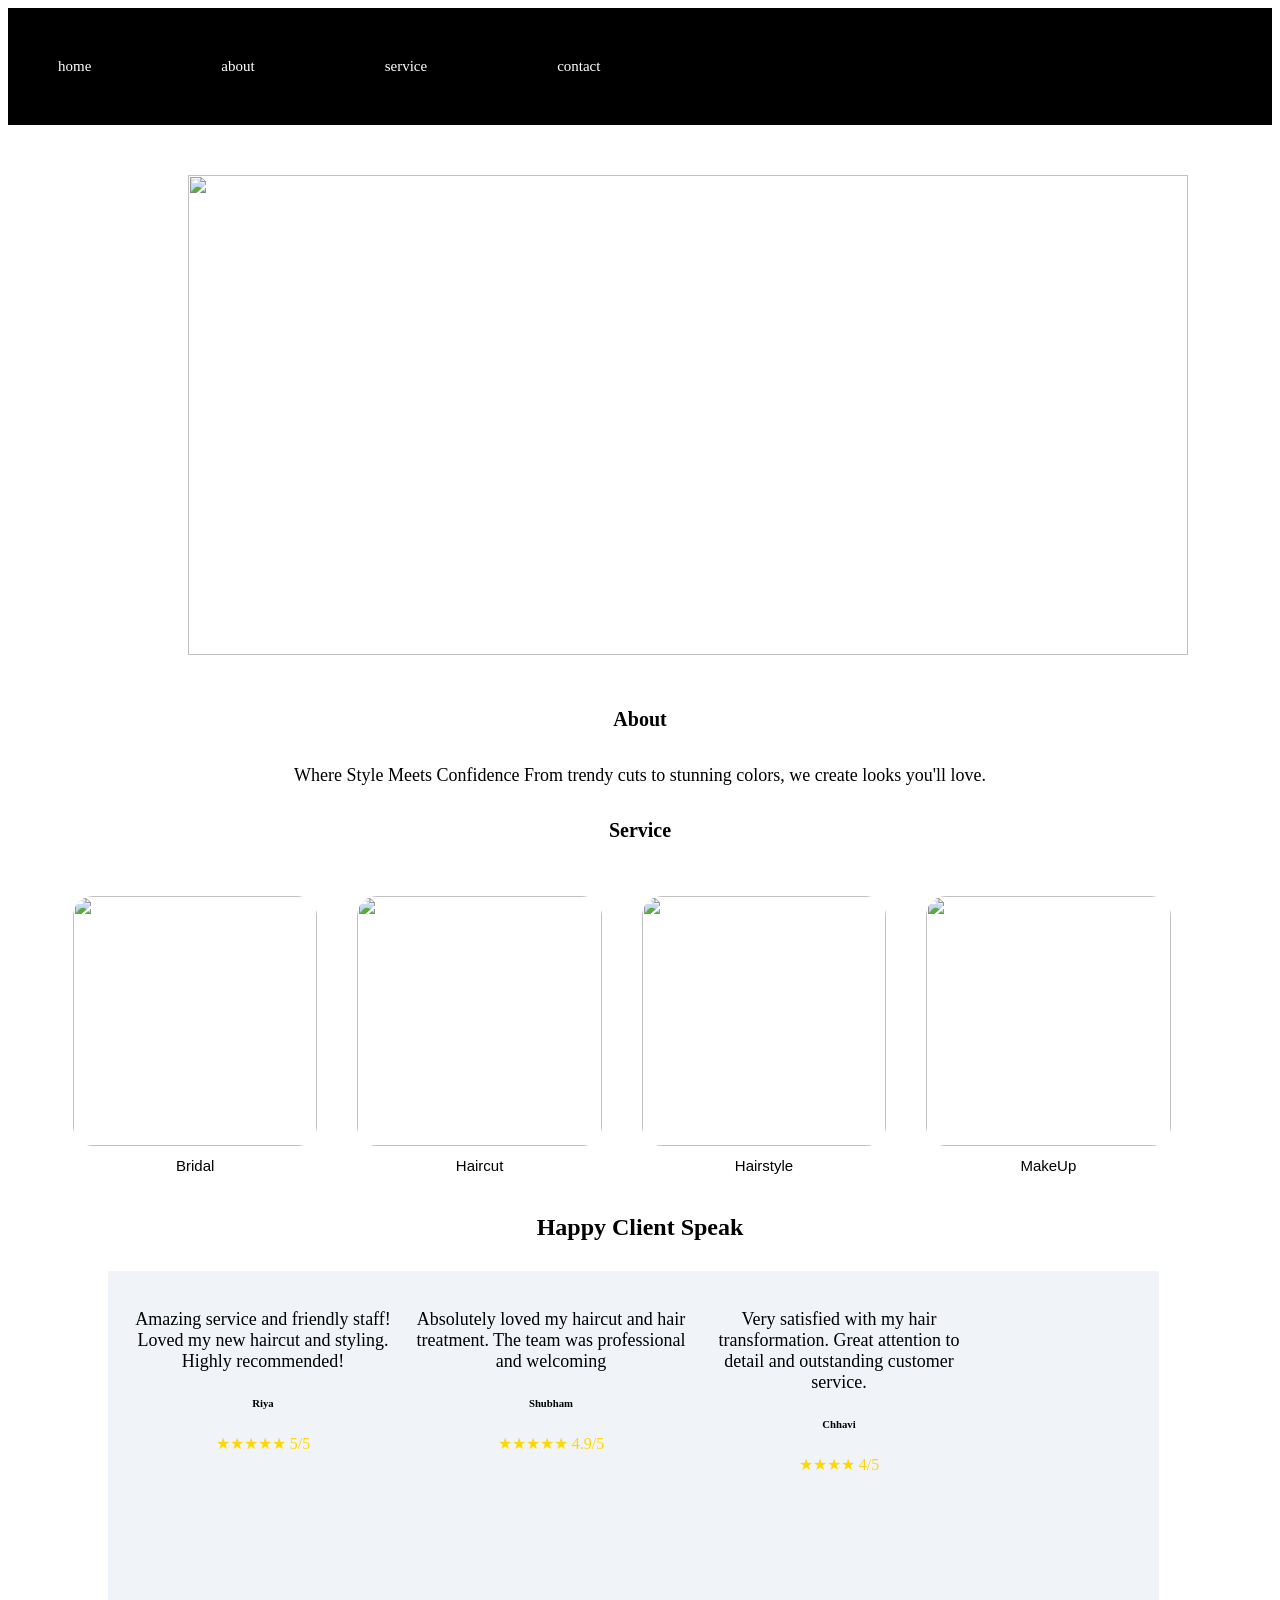
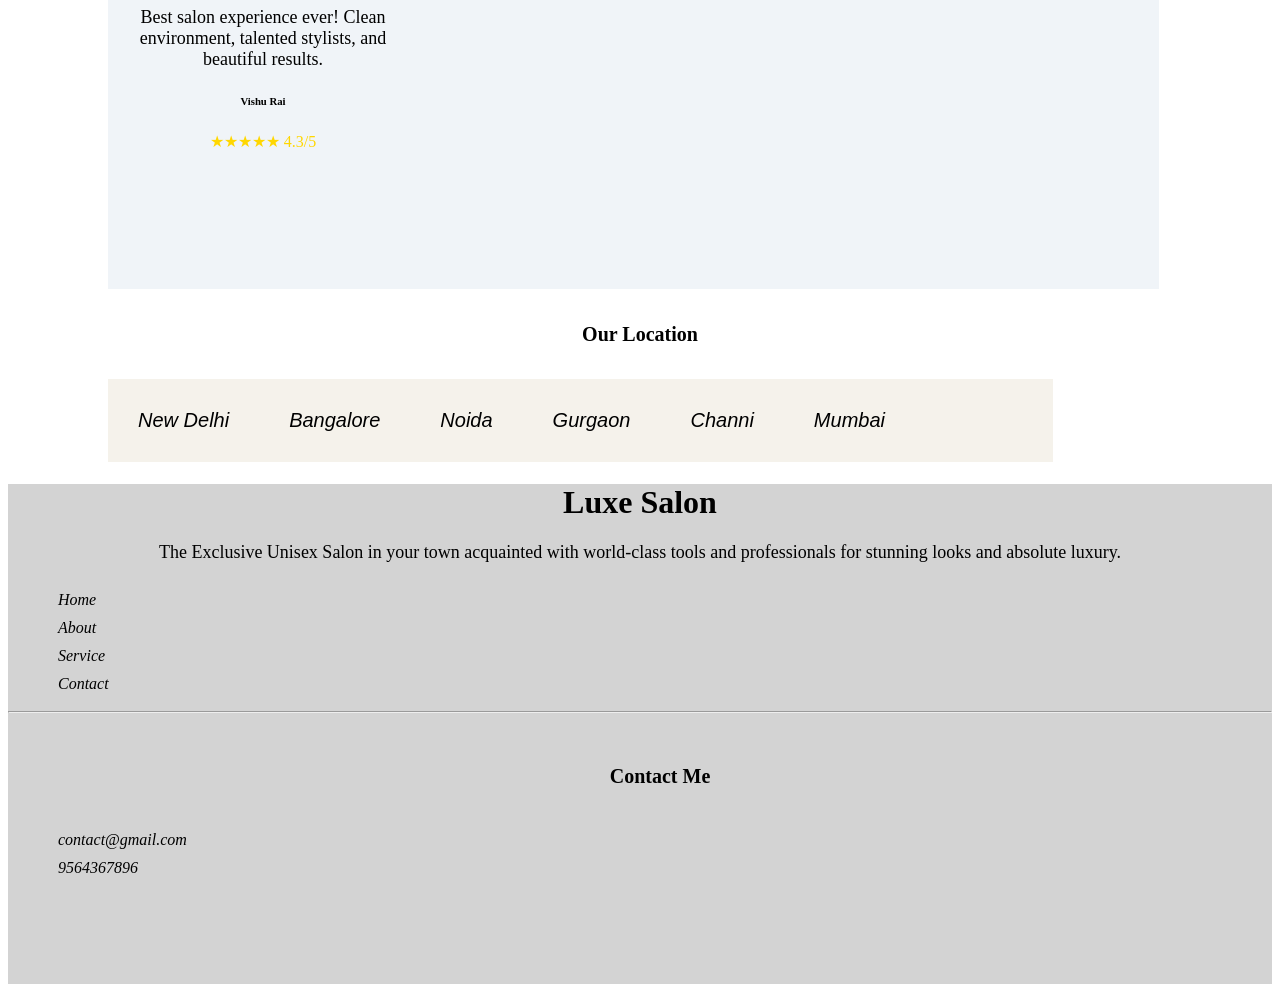
==== index.html @ b27df339 "Add files via upload" ====
<!DOCTYPE html>
<html>

<head>
  <meta charset="UTF-8">
  <meta name="viewport" content="width=device-width, initial-scale=1">
  <title>Luxe salon</title>
  <link rel="stylesheet" href="index.css">
  <link rel="stylesheet" href="inresponsive.css">
</head>

<body>
  <nav>
    <a href="index.html">home</a>
    <a href="about.html">about</a>
    <div class="menu">
      <a href="service.html">service</a>
      <div class="dropdown">
        <ul>
          <li><a href="service.html">Ladies</a></li>
          <li><a href="Boy.html">Gents</a></li>
        </ul>
      </div>
    </div>
    <a href="contact.html">contact</a>
  </nav>
  <div class="container1">
    <div class="slaider">
      <img src="images/man hair cut.jpg" alt="">
      <img src="images/hair cut.jpg" alt="">
      <img src="images/Makeup img.jpg" alt="">
      <img src="images/bridal img.jpg" alt="">
    </div>
  </div>
  <h5>About</h5>
  <p>Where Style Meets Confidence
    From trendy cuts to stunning colors, we create looks you'll love.</p>
  <h5>Service</h5>
  <div id="img1">
    <div class="box"><img src="images/bridal.jpg" alt="" />
      <button>Bridal</button>
    </div>
    <div class="box"><img src="images/d.jpg" alt="" />
      <button>Haircut</button>
    </div>
    <div class="box"><img src="images/e.jpg" alt="" />
      <button>Hairstyle</button>
    </div>
    <div class="box"><img src="images/c.jpg" alt="" />
      <button>MakeUp</button>
    </div>
  </div>
  <div class="text">
    <h2>Happy Client Speak</h2>
  </div>
  <div id="container">
    <div class="box1">
      <p>Amazing service and friendly staff! Loved my new haircut and styling. Highly recommended!</p>
      <h6>Riya</h6>
      <div>★★★★★ 5/5</div>
    </div>
    <div class="box1">
      <p>Absolutely loved my haircut and hair treatment. The team was professional and welcoming</p>
      <h6>Shubham</h6>
      <div>★★★★★ 4.9/5</div>
    </div>
    <div class="box1">
      <p>Very satisfied with my hair transformation. Great attention to detail and outstanding customer service.</p>
      <h6>Chhavi</h6>
      <div>★★★★ 4/5</div>
    </div>
    <div class="box1">
      <p>Best salon experience ever! Clean environment, talented stylists, and beautiful results.</p>
      <h6>Vishu Rai</h6>
      <div>★★★★★ 4.3/5</div>
    </div>
  </div>
  <h5>Our Location</h5>
  <div class="location">
    <i>New Delhi</i>
    <i>Bangalore</i>
    <i>Noida</i>
    <i>Gurgaon</i>
    <i>Channi</i>
    <i>Mumbai</i>
  </div>
  <footer>
    <h1>Luxe Salon</h1>
    <p>The Exclusive Unisex Salon in your town acquainted with world-class tools and professionals for stunning looks
      and absolute luxury.</p>
    <div>
      <i>Home</i>
      <i>About</i>
      <i>Service</i>
      <i>Contact</i>
    </div>
    <hr />
    <div>
      <h5>Contact Me</h5>
      <i>contact@gmail.com</i>
      <i>9564367896</i>
    </div>
  </footer>
</body>

</html>
---- index.css ----
nav {
  width:100%;
  height:auto;
  background: black;
  display: flex;
  align-items: center;
  gap: 30px;
  z-index:100;
}

nav a {
  display: inline-block;
  color: white;
  font-size: 15px;
  text-decoration: none;
  padding: 50px;
}

nav a:hover {
  background: green;
  color: white;
}

.menu {
  position: relative;
  display: inline-block;
}

.menu:hover .dropdown {
  display: block;
}

.dropdown {
  display: none;
  position: absolute;
  top: 100%;
  left: 0;
  width: 80px;
  height: 90px;
  z-index:20;
}

ul {
  list-style-type: none;
}

ul li:hover {
  background: green;
  color: white;
}

.dropdown ul {
  margin: 0;
  padding: 0;
}

.dropdown ul li {
  display: block;
  color: white;
  font-size: 20px;
}

.dropdown li {
  padding-top: 5px;
}

.container1{
width:1000px;
height:500px;
margin: 50px 20px 20px 180px;
/* background-color: blueviolet; */
overflow: hidden;
}

.slaider{
  width:4000px;
  height:500px;
  /* background-color: brown; */
  display: flex;
  animation: slaiderimg 15s ease-in 3s infinite;
}
.slaider img{
  width:1000px;
  height:480px;
  object-fit: cover;
  flex-shrink: 0;
}

@keyframes slaiderimg {
  0%{
    transform: translateX(0);
  }
  25%, 45%{
    transform: translateX(-1000px);
  }
  50%, 70%{
    transform: translateX(-2000px);
  }
  75%, 90%{
    transform: translateX(-3000px);
  }
  100%{
    transform: translateX(0);
  }
}

h5 {
  text-align: center;
  font-size: 20px;
  /* background-color: black; */
}

h5:hover {
  font-size: 22px;
  justify-content: center;
}

p {
  text-align: center;
  font-size: 18px;

}

#img1 {
  width: 90%;
  height: auto;
  display: flex;
  /* background-color: black; */
  margin-left:45px;
}

.box {
  width: 400px;
  height: auto;
  margin: 10px 10px 10px 10px;
  padding: 10px;
  display: flex;
  flex-direction: column;
  align-items: centre;
  /* background-color: brown; */
}

.box img {
  width: 100%;
  height: 250px;
  margin: auto;
  border-radius: 20px;
}

.box button {
  margin-top: 10px;
  background: transparent;
  border: none;
  font-size: 15px;
  cursor: pointer;
}

.text {
  align-items: center;
  text-align: center;
}

#container {
  width: 80%;
  height: auto;
  display: flex;
  flex-wrap: wrap;
  justify-content: cente;
  gap: 18px;
  padding: 20px;
  background:#F0F4F8;
  margin:30px 10px 20px 100px;
  padding:20px;
}

.box1 {
  width: 270px;
  height: 280px;
  flex-direction: column;
  text-align: center;
}

.box1 p h6 {
  font-size: 14px;
}

.box1 div {
  color: gold;
}

.location {
  width: 70%;
  height: auto;
  display: flex;
  justify-content: cente;
  gap: 60px;
  padding: 30px;
  margin:30px 10px 20px 100px;
  background:#F5F2EB;
}

.location i{
  font-size:20px;
  font-family: sans-serif;
}

footer {
  width: 100%;
  height: 500px;
  background:lightgray;
  text-align: center;
  margin: 20px 0 0 0;
}
footer p {
  font-size: 18px;
  /* font-family: 'Trebuchet MS', 'Lucida Sans Unicode', 'Lucida Grande', 'Lucida Sans', Arial, sans-serif; */
}

footer div {
  display: flex;
  flex-direction: column;
  text-align: left;
  padding: 10px;
  gap: 10px;
  margin-left:40px;
}
---- inresponsive.css ----
@media screen and (max-width:1200px) {
    body {
        /* background-color: brown; */
        margin: 0;
    }

    nav {
        width: 100vw;
        height: auto;
    }

    .container1 {
        width: 80%;
        height: 300px;
        margin: 50px 0 0 40px;
        overflow: hidden;
        /* float: left; */
    }

    .slaider {
        width: 100%;
        height: 200px;
    }

    .slaider img {
        width: 400px;
        height: 200px;
        object-fit: cover;
        flex-shrink: 0;
    }

    @keyframes slaiderimg {
        0% {
            transform: translateX(0);
        }

        25%,
        45% {
            transform: translateX(-400px);
        }

        50%,
        70% {
            transform: translateX(-800px);
        }

        75%,
        90% {
            transform: translateX(-1200px);
        }

        100% {
            transform: translateX(0);
        }
    }
}

@media screen and (max-width:980px) {
    nav {
        height: 120px;
        /* flex-direction: column; */
        gap: 25px;
    }

    nav a {
        display: grid;
        /* flex-direction: row; */
        padding: 25px;
    }

    #container {
        margin: 30px 10px 20px 10px;
    }

    .location {
        flex-direction: column;
        margin: 30px 10px 20px 10px;
    }

    footer {
        width: 100%;
    }
}

@media screen and (max-width:470px) {
    .container1 {
        width: 45%;
        height: 200px;
        margin: 50px 0 0 80px;
        overflow: hidden;
        /* float: left; */
    }

    .slaider {
        width: 100%;
        height: 150px;
    }

    .slaider img {
        width: 200px;
        height: 150px;
        object-fit: cover;
        flex-shrink: 0;
    }

    @keyframes slaiderimg {
        0% {
            transform: translateX(0);
        }

        25%,
        45% {
            transform: translateX(-200px);
        }

        50%,
        70% {
            transform: translateX(-400px);
        }

        75%,
        90% {
            transform: translateX(-600px);
        }

        100% {
            transform: translateX(0);
        }
    }

    #img1 {
        flex-direction: column;
    }

    .box {
        width: 250px;
        height: auto;
        margin: 10px 5px 10px 5px;
        padding: 10px;
        display: flex;
        flex-direction: column;
        align-items: centre;
        /* background-color: brown; */
    }

    .box img {
        width: 100%;
        height: 250px;
        margin: auto;
        border-radius: 20px;
    }

}

/* @media screen and(max-width:440px) {

    nav {
        flex-direction: column;
        gap: 0;
    }
    nav a{
        padding: 15px;
    } 
} */

@media screen and (max-width: 440px) {

    nav {
        width: 100%;
        height: auto;
        /* display: flex; */
        flex-direction: column;
        align-items: center;
        gap: 0;
    }

    nav a {
        padding: 15px;
    }

    .dropdown {
        top: 0;
        left: 100%;
    }

    #img1 {
        width: 70%;
        height: auto;
        display: flex;
        /* background-color: black; */
        margin-left:15px;
    }
}
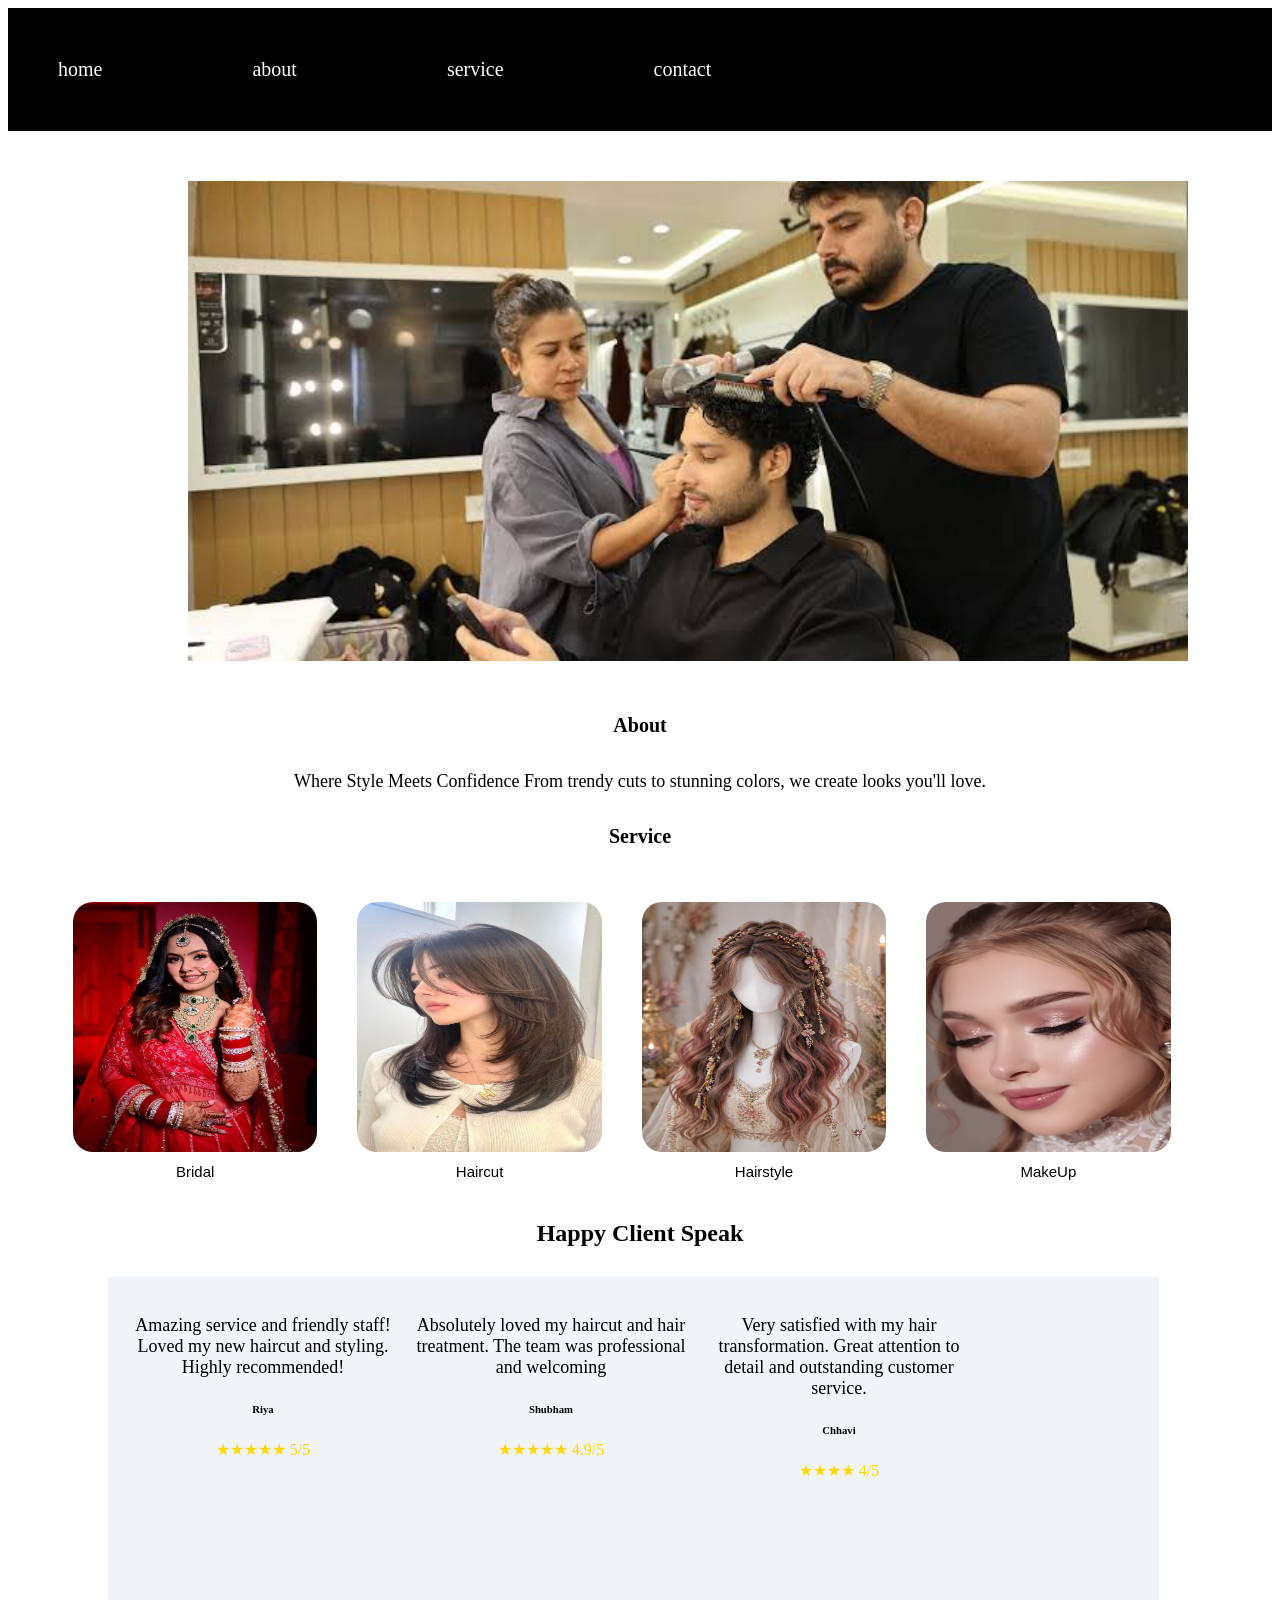
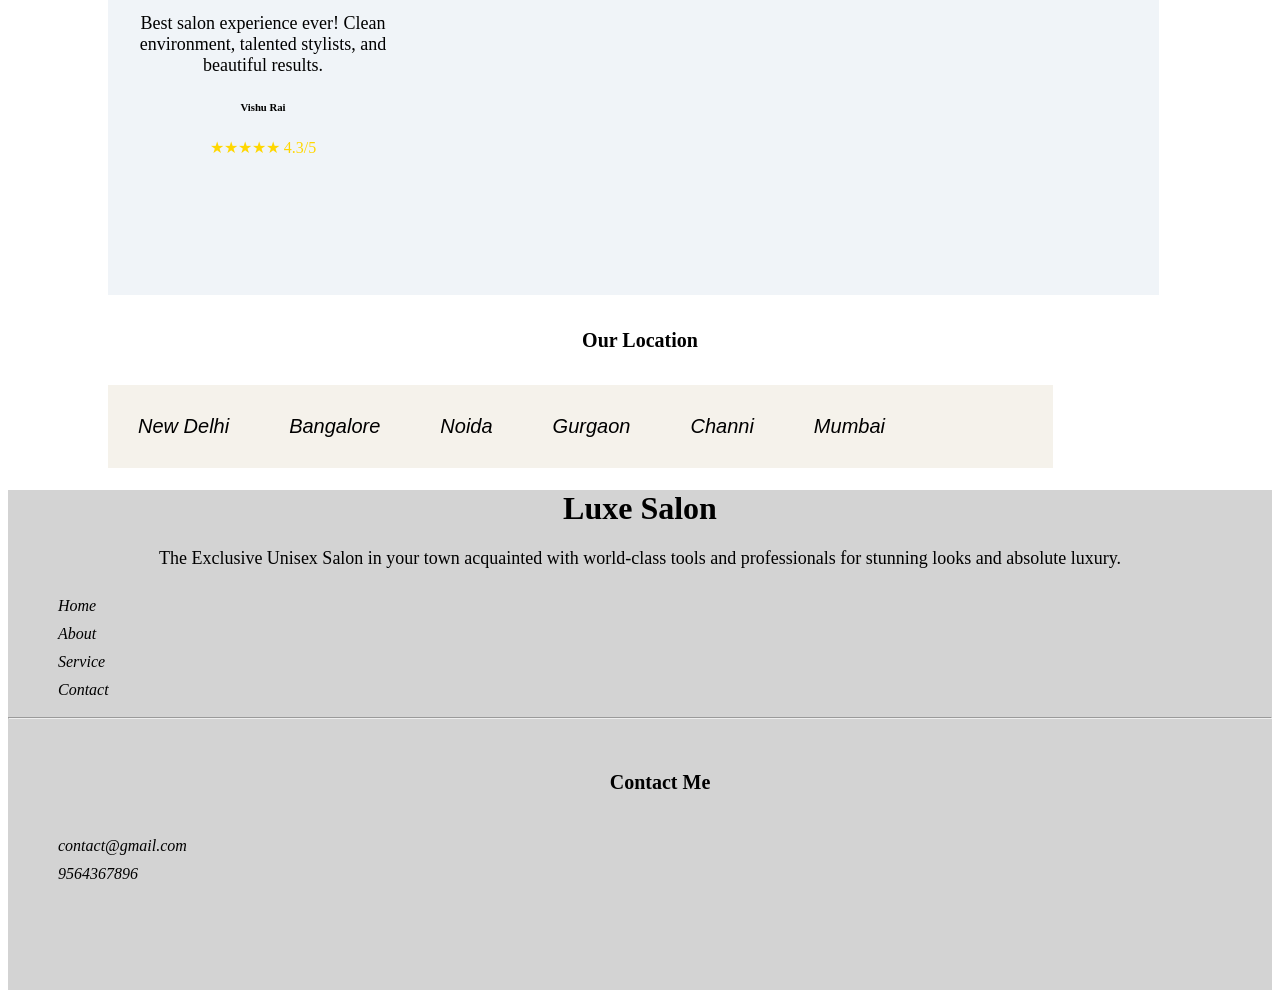
==== commit 65c22bf0: "first commit" ====
--- a/index.html
+++ b/index.html
@@ -26,10 +26,10 @@
   </nav>
   <div class="container1">
     <div class="slaider">
-      <img src="images/man hair cut.jpg" alt="">
-      <img src="images/hair cut.jpg" alt="">
-      <img src="images/Makeup img.jpg" alt="">
-      <img src="images/bridal img.jpg" alt="">
+      <img src="images/man-hair-cut.jpg" alt="">
+      <img src="images/hair-cut.jpg" alt="">
+      <img src="images/mk.jpg" alt="">
+      <img src="images/bridal-img.jpg" alt="">
     </div>
   </div>
   <h5>About</h5>
--- a/index.css
+++ b/index.css
@@ -5,14 +5,14 @@
   background: black;
   display: flex;
   align-items: center;
-  gap: 30px;
+  gap: 50px;
   z-index:100;
 }
 
 nav a {
   display: inline-block;
   color: white;
-  font-size: 15px;
+  font-size: 20px;
   text-decoration: none;
   padding: 50px;
 }
--- a/inresponsive.css
+++ b/inresponsive.css
@@ -1,193 +1,193 @@
-@media screen and (max-width:1200px) {
-    body {
-        /* background-color: brown; */
-        margin: 0;
-    }
-
-    nav {
-        width: 100vw;
-        height: auto;
-    }
-
-    .container1 {
-        width: 80%;
-        height: 300px;
-        margin: 50px 0 0 40px;
-        overflow: hidden;
-        /* float: left; */
-    }
-
-    .slaider {
-        width: 100%;
-        height: 200px;
-    }
-
-    .slaider img {
-        width: 400px;
-        height: 200px;
-        object-fit: cover;
-        flex-shrink: 0;
-    }
-
-    @keyframes slaiderimg {
-        0% {
-            transform: translateX(0);
-        }
-
-        25%,
-        45% {
-            transform: translateX(-400px);
-        }
-
-        50%,
-        70% {
-            transform: translateX(-800px);
-        }
-
-        75%,
-        90% {
-            transform: translateX(-1200px);
-        }
-
-        100% {
-            transform: translateX(0);
-        }
-    }
-}
-
-@media screen and (max-width:980px) {
-    nav {
-        height: 120px;
-        /* flex-direction: column; */
-        gap: 25px;
-    }
-
-    nav a {
-        display: grid;
-        /* flex-direction: row; */
-        padding: 25px;
-    }
-
-    #container {
-        margin: 30px 10px 20px 10px;
-    }
-
-    .location {
-        flex-direction: column;
-        margin: 30px 10px 20px 10px;
-    }
-
-    footer {
-        width: 100%;
-    }
-}
-
-@media screen and (max-width:470px) {
-    .container1 {
-        width: 45%;
-        height: 200px;
-        margin: 50px 0 0 80px;
-        overflow: hidden;
-        /* float: left; */
-    }
-
-    .slaider {
-        width: 100%;
-        height: 150px;
-    }
-
-    .slaider img {
-        width: 200px;
-        height: 150px;
-        object-fit: cover;
-        flex-shrink: 0;
-    }
-
-    @keyframes slaiderimg {
-        0% {
-            transform: translateX(0);
-        }
-
-        25%,
-        45% {
-            transform: translateX(-200px);
-        }
-
-        50%,
-        70% {
-            transform: translateX(-400px);
-        }
-
-        75%,
-        90% {
-            transform: translateX(-600px);
-        }
-
-        100% {
-            transform: translateX(0);
-        }
-    }
-
-    #img1 {
-        flex-direction: column;
-    }
-
-    .box {
-        width: 250px;
-        height: auto;
-        margin: 10px 5px 10px 5px;
-        padding: 10px;
-        display: flex;
-        flex-direction: column;
-        align-items: centre;
-        /* background-color: brown; */
-    }
-
-    .box img {
-        width: 100%;
-        height: 250px;
-        margin: auto;
-        border-radius: 20px;
-    }
-
-}
-
-/* @media screen and(max-width:440px) {
-
-    nav {
-        flex-direction: column;
-        gap: 0;
-    }
-    nav a{
-        padding: 15px;
-    } 
-} */
-
-@media screen and (max-width: 440px) {
-
-    nav {
-        width: 100%;
-        height: auto;
-        /* display: flex; */
-        flex-direction: column;
-        align-items: center;
-        gap: 0;
-    }
-
-    nav a {
-        padding: 15px;
-    }
-
-    .dropdown {
-        top: 0;
-        left: 100%;
-    }
-
-    #img1 {
-        width: 70%;
-        height: auto;
-        display: flex;
-        /* background-color: black; */
-        margin-left:15px;
-    }
+@media screen and (max-width:1200px) {
+    body {
+        /* background-color: brown; */
+        margin: 0;
+    }
+
+    nav {
+        width: 100vw;
+        height: auto;
+    }
+
+    .container1 {
+        width: 80%;
+        height: 300px;
+        margin: 50px 0 0 40px;
+        overflow: hidden;
+        /* float: left; */
+    }
+
+    .slaider {
+        width: 100%;
+        height: 200px;
+    }
+
+    .slaider img {
+        width: 400px;
+        height: 200px;
+        object-fit: cover;
+        flex-shrink: 0;
+    }
+
+    @keyframes slaiderimg {
+        0% {
+            transform: translateX(0);
+        }
+
+        25%,
+        45% {
+            transform: translateX(-400px);
+        }
+
+        50%,
+        70% {
+            transform: translateX(-800px);
+        }
+
+        75%,
+        90% {
+            transform: translateX(-1200px);
+        }
+
+        100% {
+            transform: translateX(0);
+        }
+    }
+}
+
+@media screen and (max-width:980px) {
+    nav {
+        height: 120px;
+        /* flex-direction: column; */
+        gap: 25px;
+    }
+
+    nav a {
+        display: grid;
+        /* flex-direction: row; */
+        padding: 25px;
+    }
+
+    #container {
+        margin: 30px 10px 20px 10px;
+    }
+
+    .location {
+        flex-direction: column;
+        margin: 30px 10px 20px 10px;
+    }
+
+    footer {
+        width: 100%;
+    }
+}
+
+@media screen and (max-width:470px) {
+    .container1 {
+        width: 45%;
+        height: 200px;
+        margin: 50px 0 0 80px;
+        overflow: hidden;
+        /* float: left; */
+    }
+
+    .slaider {
+        width: 100%;
+        height: 150px;
+    }
+
+    .slaider img {
+        width: 200px;
+        height: 150px;
+        object-fit: cover;
+        flex-shrink: 0;
+    }
+
+    @keyframes slaiderimg {
+        0% {
+            transform: translateX(0);
+        }
+
+        25%,
+        45% {
+            transform: translateX(-200px);
+        }
+
+        50%,
+        70% {
+            transform: translateX(-400px);
+        }
+
+        75%,
+        90% {
+            transform: translateX(-600px);
+        }
+
+        100% {
+            transform: translateX(0);
+        }
+    }
+
+    #img1 {
+        flex-direction: column;
+    }
+
+    .box {
+        width: 250px;
+        height: auto;
+        margin: 10px 5px 10px 5px;
+        padding: 10px;
+        display: flex;
+        flex-direction: column;
+        align-items: centre;
+        /* background-color: brown; */
+    }
+
+    .box img {
+        width: 100%;
+        height: 250px;
+        margin: auto;
+        border-radius: 20px;
+    }
+
+}
+
+/* @media screen and(max-width:440px) {
+
+    nav {
+        flex-direction: column;
+        gap: 0;
+    }
+    nav a{
+        padding: 15px;
+    } 
+} */
+
+@media screen and (max-width: 440px) {
+
+    nav {
+        width: 100%;
+        height: auto;
+        /* display: flex; */
+        flex-direction: column;
+        align-items: center;
+        gap: 0;
+    }
+
+    nav a {
+        padding: 15px;
+    }
+
+    .dropdown {
+        top: 0;
+        left: 100%;
+    }
+
+    #img1 {
+        width: 70%;
+        height: auto;
+        display: flex;
+        /* background-color: black; */
+        margin-left:15px;
+    }
 }
